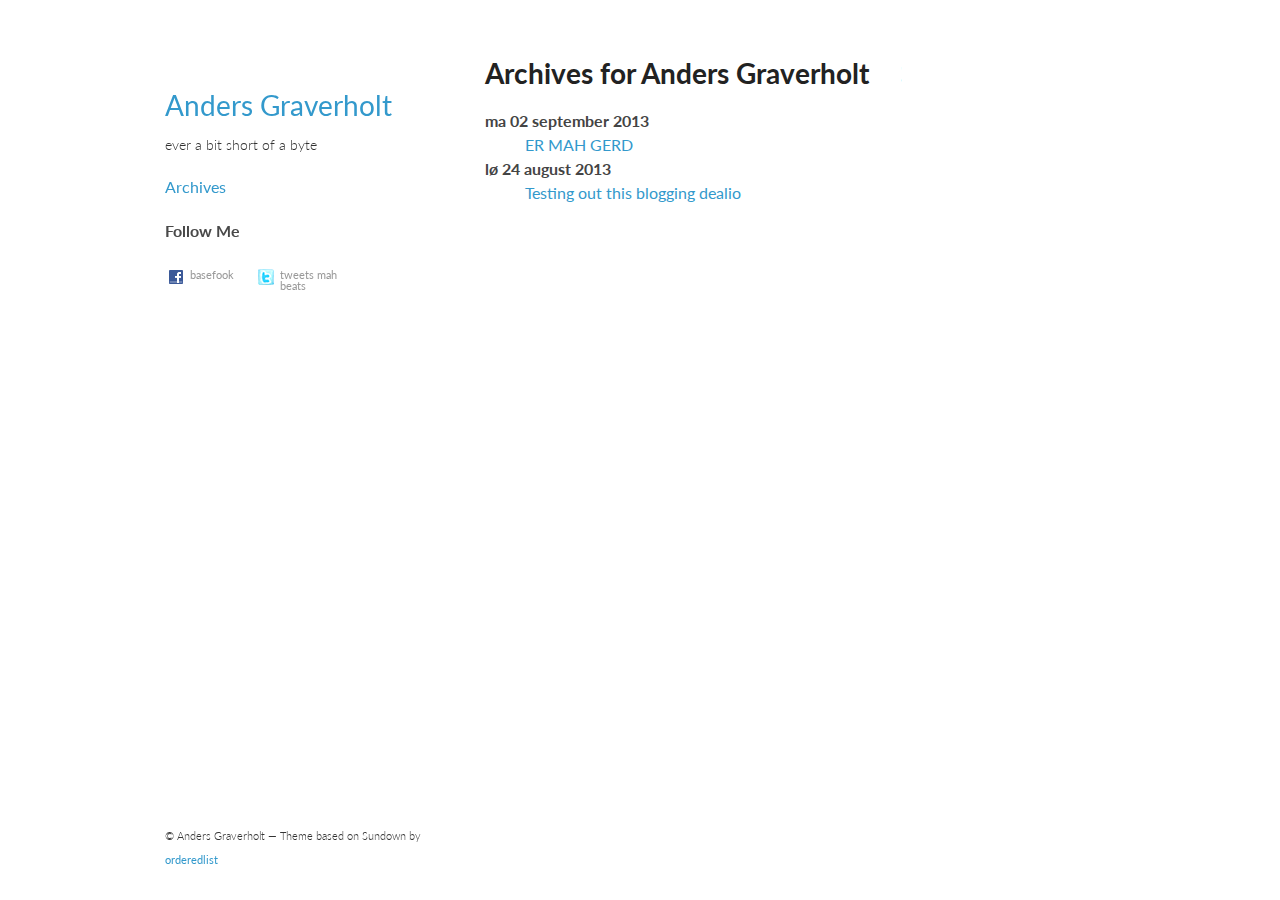
==== archives.html @ 3759a1fe "Blog deployment" ====
<!doctype html>
<html lang="en">
  <head>
    <meta charset="utf-8">
    <meta http-equiv="X-UA-Compatible" content="chrome=1">
    <title>Anders Graverholt</title>

    <link rel="stylesheet" href="/theme/css/main.css">
    <link rel="stylesheet" href="/theme/css/pygment_trac.css">
    <meta name="viewport" content="width=device-width, initial-scale=1, user-scalable=no">
    <!--[if lt IE 9]>
    <script src="//html5shiv.googlecode.com/svn/trunk/html5.js"></script>
    <![endif]-->
  </head>
  <body>
    <div class="wrapper">
      <header>
        <div><img src="" class="grv-img"/></div>
        <div class="title"><a href="/">Anders Graverholt </a></div>
        <div class="sub-title">ever a bit short of a byte</div>

        <p>
    <div class="view"><a href="/archives.html">Archives</a></div>
</p>

<!-- Social links -->
<div class="social">
<h4>Follow Me</h4>
<ul>
      <li><a href="http://facebook.com/anders.graverholt">basefook</a></li>
      <li><a href="http://twitter.com/abitshortofabyte">tweets mah beats</a></li>
  </ul>
</div>

      </header>
      <section>
      <section id="content" class="body">
<h1>Archives for Anders Graverholt</h1>

<dl>
    <dt>ma 02 september 2013</dt>
    <dd><a href="/er-mah-gerd.html">ER MAH GERD</a></dd>
    <dt>lø 24 august 2013</dt>
    <dd><a href="/testing-out-this-blogging-dealio.html">Testing out this blogging dealio</a></dd>
</dl>
</section>
      </section>
      <footer>
        <p><small>&copy; Anders Graverholt &mdash; Theme based on Sundown by <a href="https://github.com/orderedlist">orderedlist</a></small></p>
      </footer>
    </div>
    <!-- Scale fix -->
    <script>
      var metas = document.getElementsByTagName('meta');
      var i;
      
      if (navigator.userAgent.match(/iPhone/i)) {
        for (i=0; i<metas.length; i++) {
          if (metas[i].name == "viewport") {
            metas[i].content = "width=device-width, minimum-scale=1.0, maximum-scale=1.0";
          }
        }
      
        document.addEventListener("gesturestart", gestureStart, false);
      }

      function gestureStart() {
        for (i=0; i<metas.length; i++) {
          if (metas[i].name == "viewport") {
            metas[i].content = "width=device-width, minimum-scale=0.25, maximum-scale=1.6";
          }
        }
      }
    </script>
  </body>
</html>
---- theme/css/main.css ----
@import url(https://fonts.googleapis.com/css?family=Lato:300italic,700italic,300,700);

body {
  padding:50px;
  font:16px/1.5 Lato, "Helvetica Neue", Helvetica, Arial, sans-serif;
  // color:#777;
  color: #333;
  font-weight:300;
}

.grv-img {
  border-radius: 50%;
  -moz-border-radius: 50%;
  -webkit-border-radius: 50%;
  margin-right: auto;
  margin-left: auto;
}

h1, h2, h3, h4, h5, h6 {
  color:#222;
  margin:0 0 20px;
}
p, ul, ol, table, pre, dl {
  margin:0 0 20px;
}

h1, h2, h3 {
  line-height:1.1;
}

h1 {
  font-size:28px;
  font-weight: bold;
}

h2 {
  color:#393939;
}

h3, h4, h5, h6 {
  color:#494949;
  font-weight: bold;
}

a {
  color:#39c;
  font-weight:400;
  text-decoration:none;
}

a small {
  font-size:11px;
  color:#777;
  margin-top:-0.6em;
  display:block;
}

.wrapper {
  width:950px;
  margin:0 auto;
}

blockquote {
  border-left:1px solid #e5e5e5;
  margin:0;
  padding:0 0 0 20px;
  font-style:italic;
}

code, pre {
  font-family:Monaco, Bitstream Vera Sans Mono, Lucida Console, Terminal;
  color:#333;
  font-size:12px;
}

pre {
  padding:8px 15px;
  background: #f8f8f8;  
  border-radius:5px;
  border:1px solid #e5e5e5;
  overflow-x: auto;
}

table {
  width:100%;
  border-collapse:collapse;
}

th, td {
  text-align:left;
  padding:5px 10px;
  border-bottom:1px solid #e5e5e5;
}

dt {
  color:#444;
  font-weight:700;
}

th {
  color:#444;
}

img {
  max-width:100%;
}

header {
  width:270px;
  float:left;
  position:fixed;
}

header ul {
  list-style:none;
  height:30px;
  padding:0;
  width:270px;
}

header li {
  width:90px;
  float:left;
  height:30px;
}

header ul a {
  line-height:1;
  font-size:11px;
  color:#999;
  display:block;
  padding-top:6px;
  height:30px;
}

strong {
  color:#222;
  font-weight:700;
}

header .title {
  font-size: 28px;
  padding-top: 2px;
  padding-bottom: 8px;
}

div[class='social'] a {
		background-repeat: no-repeat;
		background-position: 3px 6px;
		padding-left: 25px;
	}

/* Icons */
.social a[href*='about.me'] {background-image: url('../images/icons/aboutme.png');}
.social a[href*='bitbucket.org'] {background-image: url('../images/icons/bitbucket.png');}
.social a[href*='delicious.com'] {background-image: url('../images/icons/delicious.png');}
.social a[href*='digg.com'] {background-image: url('../images/icons/digg.png');}
.social a[href*='facebook.com'] {background-image: url('../images/icons/facebook.png');}
.social a[href*='gitorious.org'] {background-image: url('../images/icons/gitorious.png');}
.social a[href*='github.com'],
.social a[href*='git.io'] {background-image: url('../images/icons/github.png');}
.social a[href*='gittip.com'] {background-image: url('../images/icons/gittip.png');}
.social a[href*='plus.google.com'] {background-image: url('../images/icons/google-plus.png');}
.social a[href*='groups.google.com'] {background-image: url('../images/icons/google-groups.png');}
.social a[href*='news.ycombinator.com'],
.social a[href*='hackernewsers.com'] {background-image: url('../images/icons/hackernews.png');}
.social a[href*='last.fm'], .social a[href*='lastfm.'] {background-image: url('../images/icons/lastfm.png');}
.social a[href*='linkedin.com'] {background-image: url('../images/icons/linkedin.png');}
.social a[href*='reddit.com'] {background-image: url('../images/icons/reddit.png');}
.social a[type$='atom+xml'], .social a[type$='rss+xml'] {background-image: url('../images/icons/rss.png');}
.social a[href*='slideshare.net'] {background-image: url('../images/icons/slideshare.png');}
.social a[href*='speakerdeck.com'] {background-image: url('../images/icons/speakerdeck.png');}
.social a[href*='twitter.com'] {background-image: url('../images/icons/twitter.png');}
.social a[href*='vimeo.com'] {background-image: url('../images/icons/vimeo.png');}
.social a[href*='youtube.com'] {background-image: url('../images/icons/youtube.png');}

section {
  width:630px;
  float:right;
  padding-bottom:50px;
}

small {
  font-size:11px;
}

hr {
  border:0;
  background:#e5e5e5;
  height:1px;
  margin:0 0 20px;
}

footer {
  width:270px;
  float:left;
  position:fixed;
  bottom:10px;
}

@media print, screen and (max-width: 960px) {
  
  div.wrapper {
    width:auto;
    margin:0;
  }
  
  header, section, footer {
    float:none;
    position:static;
    width:auto;
  }
  
  header {
    padding-right:320px;
  }
  
  section {
    border:1px solid #e5e5e5;
    border-width:1px 0;
    padding:20px 0;
    margin:0 0 20px;
  }
  
  header a small {
    display:inline;
  }
  
  header ul {
    position:absolute;
    right:50px;
    top:52px;
  }
}

@media print, screen and (max-width: 720px) {
  body {
    word-wrap:break-word;
  }
  
  header {
    padding:0;
  }
  
  header ul, header p.view {
    position:static;
  }
  
  pre, code {
    word-wrap:normal;
  }
}

@media print, screen and (max-width: 480px) {
  body {
    padding:15px;
  }
  
  header ul {
    padding-bottom: 10px;
  }
}

@media print {
  body {
    padding:0.4in;
    font-size:12pt;
    color:#444;
  }
}

.front-title {
  color: #39c;
  font-weight: 400;
  text-decoration: none;
  font-size: 26px;
  margin-bottom: 0px;
  padding-bottom: 0px;
}

.read-more {
  padding-bottom: 10px;
  font-size: 14px;
}

.sub-title {
  font-size: 14px;
}

.article-title {
  color: #000;
  font-weight: 500;
  text-decoration: none;
  font-size: 28px;
  margin-bottom: 0px;
  padding-bottom: 0px;
}

.paginator {
  float: right;
  font-size: 14px;
}
---- theme/css/pygment_trac.css ----
.highlight  { background: #ffffff; }
.highlight .c { color: #999988; font-style: italic } /* Comment */
.highlight .err { color: #a61717; background-color: #e3d2d2 } /* Error */
.highlight .k { font-weight: bold } /* Keyword */
.highlight .o { font-weight: bold } /* Operator */
.highlight .cm { color: #999988; font-style: italic } /* Comment.Multiline */
.highlight .cp { color: #999999; font-weight: bold } /* Comment.Preproc */
.highlight .c1 { color: #999988; font-style: italic } /* Comment.Single */
.highlight .cs { color: #999999; font-weight: bold; font-style: italic } /* Comment.Special */
.highlight .gd { color: #000000; background-color: #ffdddd } /* Generic.Deleted */
.highlight .gd .x { color: #000000; background-color: #ffaaaa } /* Generic.Deleted.Specific */
.highlight .ge { font-style: italic } /* Generic.Emph */
.highlight .gr { color: #aa0000 } /* Generic.Error */
.highlight .gh { color: #999999 } /* Generic.Heading */
.highlight .gi { color: #000000; background-color: #ddffdd } /* Generic.Inserted */
.highlight .gi .x { color: #000000; background-color: #aaffaa } /* Generic.Inserted.Specific */
.highlight .go { color: #888888 } /* Generic.Output */
.highlight .gp { color: #555555 } /* Generic.Prompt */
.highlight .gs { font-weight: bold } /* Generic.Strong */
.highlight .gu { color: #800080; font-weight: bold; } /* Generic.Subheading */
.highlight .gt { color: #aa0000 } /* Generic.Traceback */
.highlight .kc { font-weight: bold } /* Keyword.Constant */
.highlight .kd { font-weight: bold } /* Keyword.Declaration */
.highlight .kn { font-weight: bold } /* Keyword.Namespace */
.highlight .kp { font-weight: bold } /* Keyword.Pseudo */
.highlight .kr { font-weight: bold } /* Keyword.Reserved */
.highlight .kt { color: #445588; font-weight: bold } /* Keyword.Type */
.highlight .m { color: #009999 } /* Literal.Number */
.highlight .s { color: #d14 } /* Literal.String */
.highlight .na { color: #008080 } /* Name.Attribute */
.highlight .nb { color: #0086B3 } /* Name.Builtin */
.highlight .nc { color: #445588; font-weight: bold } /* Name.Class */
.highlight .no { color: #008080 } /* Name.Constant */
.highlight .ni { color: #800080 } /* Name.Entity */
.highlight .ne { color: #990000; font-weight: bold } /* Name.Exception */
.highlight .nf { color: #990000; font-weight: bold } /* Name.Function */
.highlight .nn { color: #555555 } /* Name.Namespace */
.highlight .nt { color: #000080 } /* Name.Tag */
.highlight .nv { color: #008080 } /* Name.Variable */
.highlight .ow { font-weight: bold } /* Operator.Word */
.highlight .w { color: #bbbbbb } /* Text.Whitespace */
.highlight .mf { color: #009999 } /* Literal.Number.Float */
.highlight .mh { color: #009999 } /* Literal.Number.Hex */
.highlight .mi { color: #009999 } /* Literal.Number.Integer */
.highlight .mo { color: #009999 } /* Literal.Number.Oct */
.highlight .sb { color: #d14 } /* Literal.String.Backtick */
.highlight .sc { color: #d14 } /* Literal.String.Char */
.highlight .sd { color: #d14 } /* Literal.String.Doc */
.highlight .s2 { color: #d14 } /* Literal.String.Double */
.highlight .se { color: #d14 } /* Literal.String.Escape */
.highlight .sh { color: #d14 } /* Literal.String.Heredoc */
.highlight .si { color: #d14 } /* Literal.String.Interpol */
.highlight .sx { color: #d14 } /* Literal.String.Other */
.highlight .sr { color: #009926 } /* Literal.String.Regex */
.highlight .s1 { color: #d14 } /* Literal.String.Single */
.highlight .ss { color: #990073 } /* Literal.String.Symbol */
.highlight .bp { color: #999999 } /* Name.Builtin.Pseudo */
.highlight .vc { color: #008080 } /* Name.Variable.Class */
.highlight .vg { color: #008080 } /* Name.Variable.Global */
.highlight .vi { color: #008080 } /* Name.Variable.Instance */
.highlight .il { color: #009999 } /* Literal.Number.Integer.Long */

.type-csharp .highlight .k { color: #0000FF }
.type-csharp .highlight .kt { color: #0000FF }
.type-csharp .highlight .nf { color: #000000; font-weight: normal }
.type-csharp .highlight .nc { color: #2B91AF }
.type-csharp .highlight .nn { color: #000000 }
.type-csharp .highlight .s { color: #A31515 }
.type-csharp .highlight .sc { color: #A31515 }
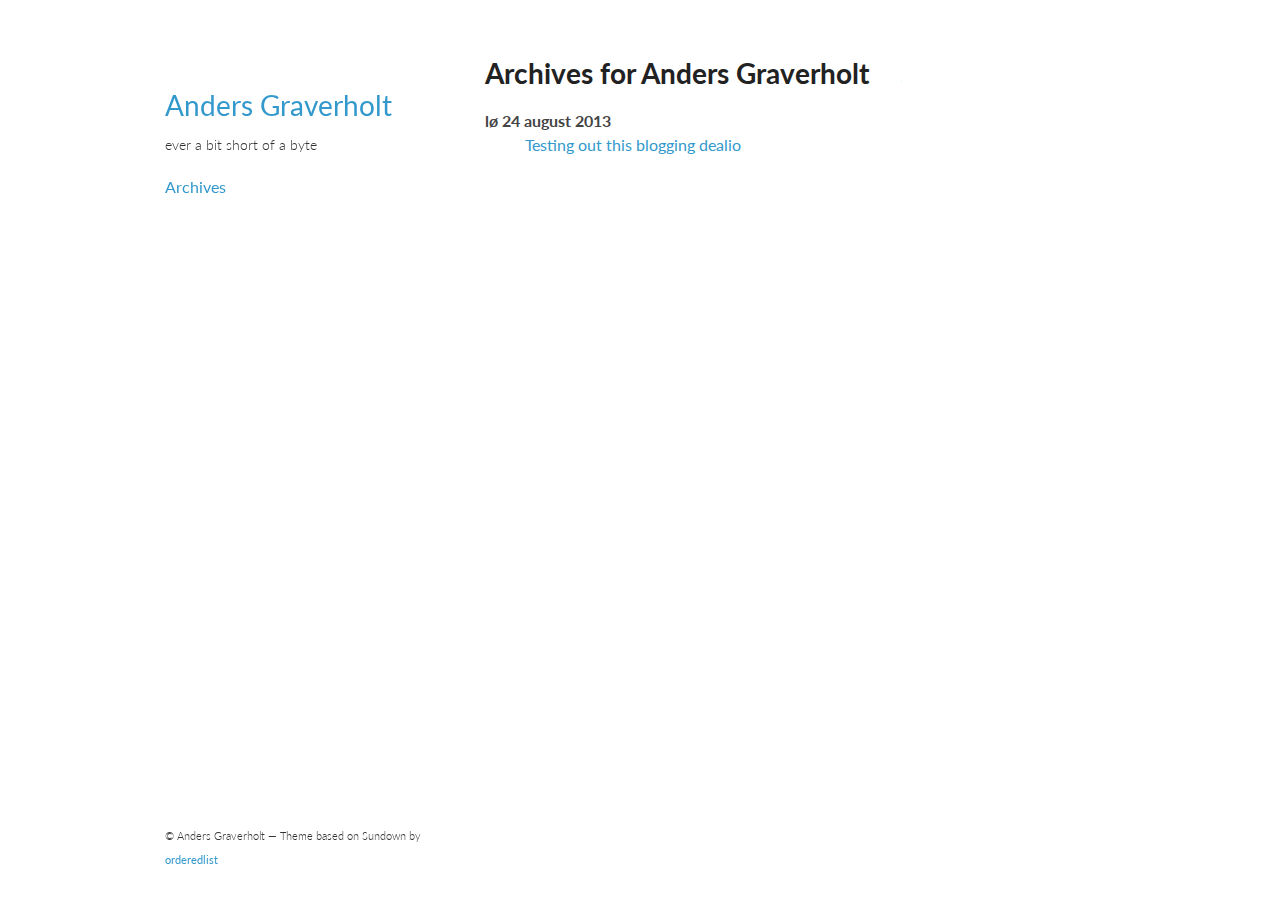
==== commit d77e87f6: "Cleanup." ====
--- a/archives.html
+++ b/archives.html
@@ -24,13 +24,6 @@
 </p>
 
 <!-- Social links -->
-<div class="social">
-<h4>Follow Me</h4>
-<ul>
-      <li><a href="http://facebook.com/anders.graverholt">basefook</a></li>
-      <li><a href="http://twitter.com/abitshortofabyte">tweets mah beats</a></li>
-  </ul>
-</div>
 
       </header>
       <section>
@@ -38,8 +31,6 @@
 <h1>Archives for Anders Graverholt</h1>
 
 <dl>
-    <dt>ma 02 september 2013</dt>
-    <dd><a href="/er-mah-gerd.html">ER MAH GERD</a></dd>
     <dt>lø 24 august 2013</dt>
     <dd><a href="/testing-out-this-blogging-dealio.html">Testing out this blogging dealio</a></dd>
 </dl>
